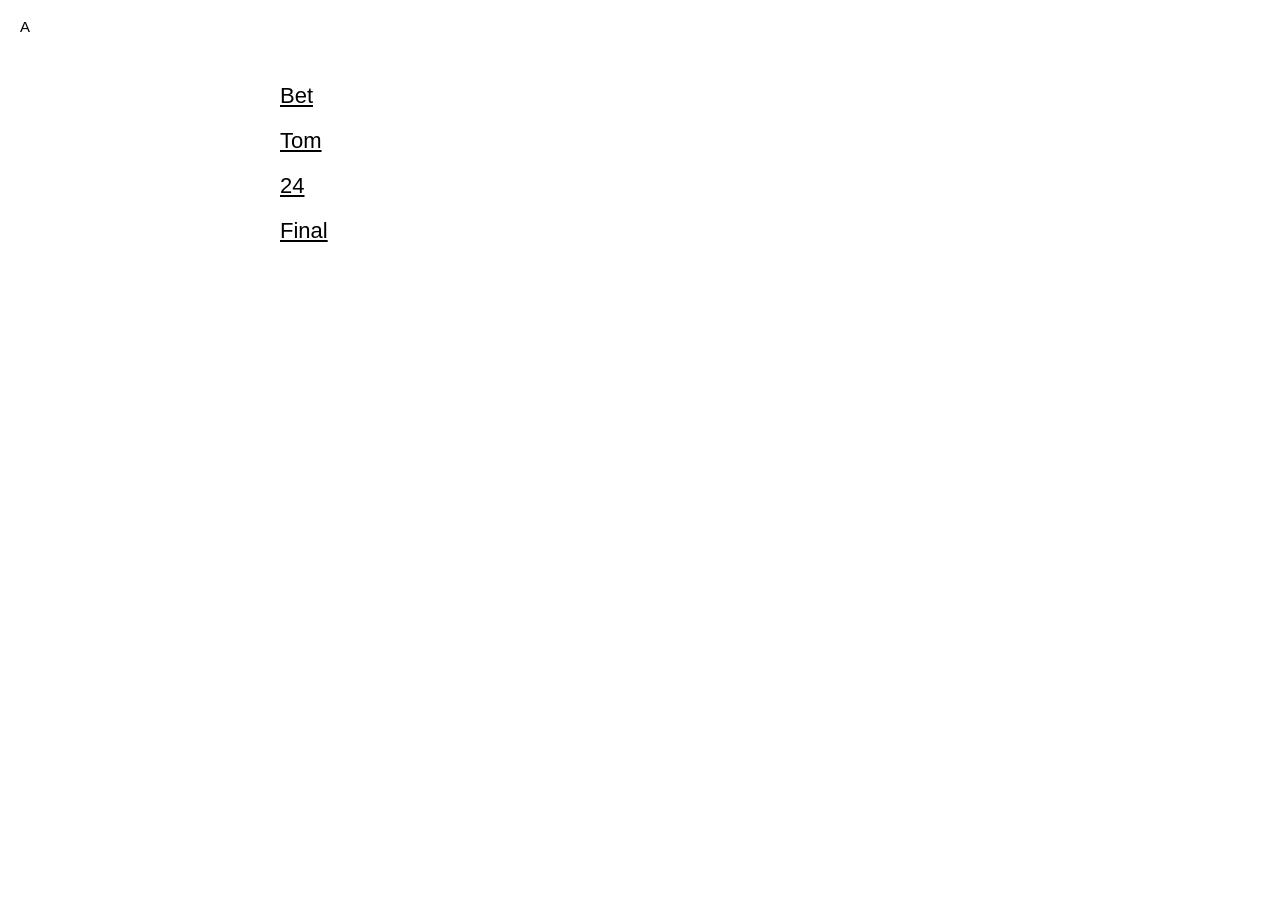
==== index.html @ ea5766e1 "Add files via upload" ====
<!DOCTYPE html>
<html lang="en">
<head>
  <meta charset="utf-8">
  <meta name="viewport" content="width=device-width, initial-scale=1">
  <title>A</title>
  <link rel="stylesheet" href="style.css">
</head>
<body>

  <!-- Hunt title: appears at the top of every page -->
  <a class="hunt-title" href="index.html">A</a>

  <main>
    <!--
      THE LIST OF PUZZLES
      Each line: a link to the puzzle page, plus an empty <span> where the
      solver's answer appears once they've solved it (data-solved-for must
      match the data-puzzle nickname on that puzzle's answer form).
    -->
    <ul class="puzzle-list">
      <li><a href="bet.html">Bet</a><span class="solved-answer" data-solved-for="bet"></span></li>
      <li><a href="tom.html">Tom</a><span class="solved-answer" data-solved-for="tom"></span></li>
      <li><a href="24.html">24</a><span class="solved-answer" data-solved-for="24"></span></li>
      <!-- The final puzzle has no title of its own; this link text is just for the list -->
      <li><a href="final.html">Final</a><span class="solved-answer" data-solved-for="final"></span></li>
    </ul>
  </main>

  <script src="check.js"></script>
</body>
</html>
---- style.css ----
/*
  STYLE FOR THE WHOLE HUNT
  Every page uses this one file, so a change here changes every page.
  The look: black text on a white page, nothing else.
*/

/* Basic page setup */
* { box-sizing: border-box; }

html {
  color-scheme: light;          /* always a white page, even in dark mode */
}

body {
  margin: 0;
  background: #fff;
  color: #000;
  font: 18px/1.5 "Helvetica Neue", Helvetica, Arial, sans-serif;
}

/* The small "A" at the very top of every page (the hunt title) */
.hunt-title {
  display: inline-block;
  padding: 16px 20px;
  font-size: 15px;
  color: #000;
  text-decoration: none;
}

/* The column that holds each page's content */
main {
  max-width: 760px;
  margin: 0 auto;
  padding: 24px 20px 80px;
}

/* Puzzle titles (Bet, Tom, 24) */
h1 {
  font-size: 32px;
  font-weight: normal;
  margin: 0 0 32px;
}

a { color: #000; }

img {
  display: block;
  max-width: 100%;
  height: auto;
}

/* ---------- Home page list of puzzles ---------- */
.puzzle-list {
  list-style: none;
  padding: 0;
  margin: 0;
  font-size: 22px;
}
.puzzle-list li { margin: 0 0 12px; }
.puzzle-list .solved-answer {
  margin-left: 16px;
  font-size: 16px;
  letter-spacing: 0.05em;
}

/* ---------- Bet: crossword clues in two columns ---------- */
.clues {
  display: grid;
  grid-template-columns: 1fr 1fr;
  gap: 24px;
  margin-top: 32px;
}
.clues h2 {
  font-size: 16px;
  font-weight: bold;
  margin: 0 0 8px;
}
.clues ol {
  list-style: none;
  padding: 0;
  margin: 0;
}
.clues li { margin: 0 0 4px; }

/* ---------- Tom: rows of empty squares ---------- */
.tom p { margin: 0 0 12px; }
.boxes {
  display: flex;
  align-items: center;
  gap: 6px;
}
.boxes span.box {
  width: 44px;
  height: 44px;
  border: 2px solid #000;
}
.boxes .label { margin-right: 8px; }
.arrow {
  font-size: 28px;
  margin: 8px 0 24px !important;
}

/* ---------- 24: grid of eight images ---------- */
.image-grid {
  display: grid;
  grid-template-columns: repeat(4, 1fr);
  gap: 12px;
}

/* ---------- The answer box at the bottom of each puzzle ---------- */
.answer {
  margin-top: 48px;
  display: flex;
  flex-wrap: wrap;
  gap: 8px;
  align-items: center;
}
.answer input {
  font: inherit;
  font-size: 16px;
  padding: 8px 10px;
  border: 1px solid #000;
  border-radius: 0;
  width: 260px;
  max-width: 100%;
  text-transform: uppercase;
}
.answer button {
  font: inherit;
  font-size: 16px;
  padding: 8px 16px;
  background: #fff;
  color: #000;
  border: 1px solid #000;
  border-radius: 0;
  cursor: pointer;
}
.answer button:hover { background: #000; color: #fff; }
.answer .result {
  flex-basis: 100%;
  margin: 8px 0 0;
  min-height: 1.5em;
}

/* Phones */
@media (max-width: 600px) {
  .image-grid { grid-template-columns: repeat(2, 1fr); }
  .clues { grid-template-columns: 1fr; }
  .boxes span.box { width: 36px; height: 36px; }
}
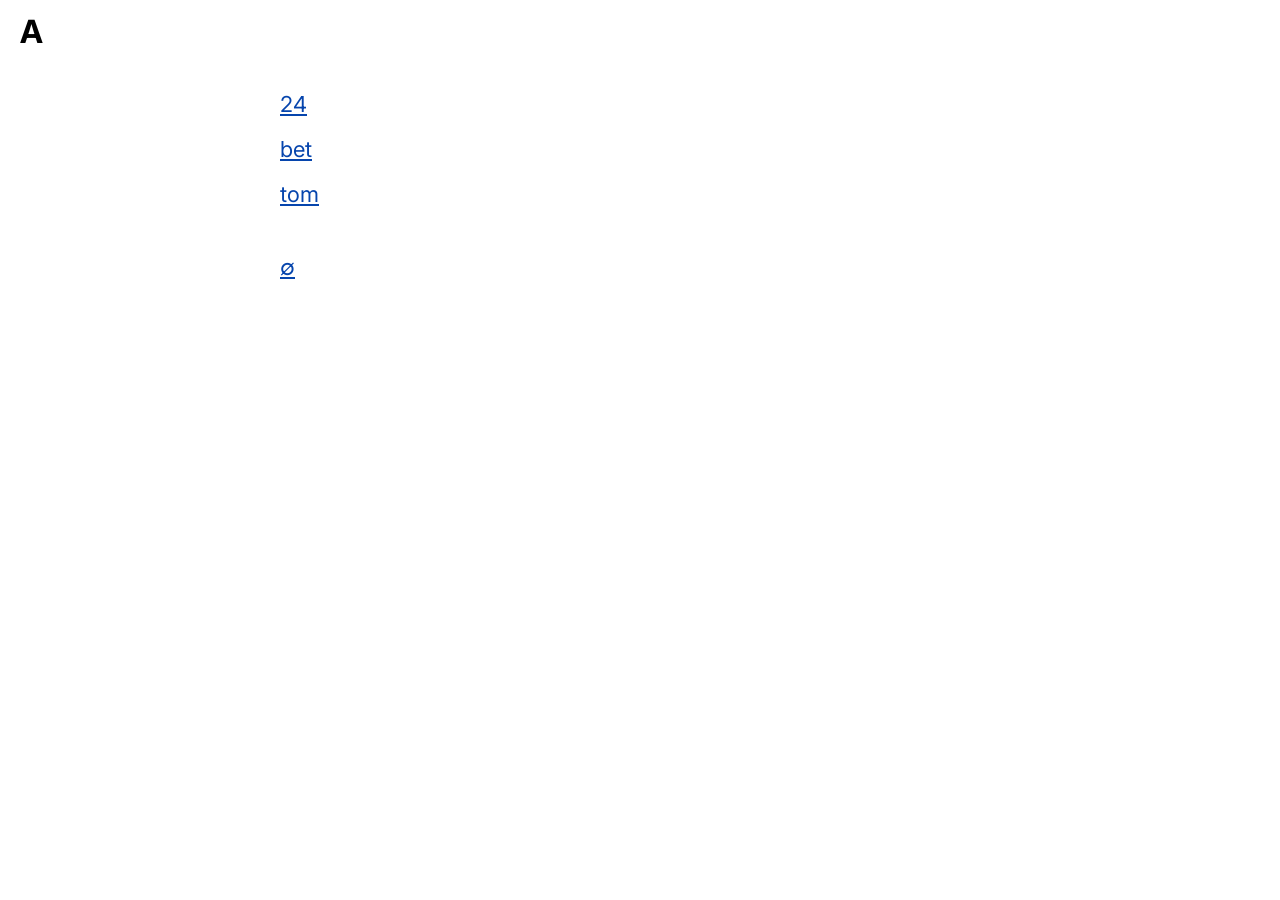
==== commit 81b4496d: "Cosmetic updates: Inter font, bold logo, lowercase titles, new puzzle order, blue links, untitled fi" ====
--- a/index.html
+++ b/index.html
@@ -4,6 +4,10 @@
   <meta charset="utf-8">
   <meta name="viewport" content="width=device-width, initial-scale=1">
   <title>A</title>
+  <!-- Loads the Inter font from Google Fonts -->
+  <link rel="preconnect" href="https://fonts.googleapis.com">
+  <link rel="preconnect" href="https://fonts.gstatic.com" crossorigin>
+  <link rel="stylesheet" href="https://fonts.googleapis.com/css2?family=Inter:wght@400;700&display=swap">
   <link rel="stylesheet" href="style.css">
 </head>
 <body>
@@ -19,11 +23,13 @@
       match the data-puzzle nickname on that puzzle's answer form).
     -->
     <ul class="puzzle-list">
-      <li><a href="bet.html">Bet</a><span class="solved-answer" data-solved-for="bet"></span></li>
-      <li><a href="tom.html">Tom</a><span class="solved-answer" data-solved-for="tom"></span></li>
       <li><a href="24.html">24</a><span class="solved-answer" data-solved-for="24"></span></li>
-      <!-- The final puzzle has no title of its own; this link text is just for the list -->
-      <li><a href="final.html">Final</a><span class="solved-answer" data-solved-for="final"></span></li>
+      <li><a href="bet.html">bet</a><span class="solved-answer" data-solved-for="bet"></span></li>
+      <li><a href="tom.html">tom</a><span class="solved-answer" data-solved-for="tom"></span></li>
+      <!-- The final puzzle: its link is the empty-set symbol. The "final-link"
+           class adds the gap above it (see style.css). aria-label gives
+           screen readers a word to read instead of the symbol. -->
+      <li class="final-link"><a href="final.html" aria-label="final puzzle">∅</a><span class="solved-answer" data-solved-for="final"></span></li>
     </ul>
   </main>
 
--- a/style.css
+++ b/style.css
@@ -15,14 +15,18 @@
   margin: 0;
   background: #fff;
   color: #000;
-  font: 18px/1.5 "Helvetica Neue", Helvetica, Arial, sans-serif;
+  /* Inter is loaded in each page's <head>; the others are backups */
+  font: 18px/1.5 "Inter", "Helvetica Neue", Helvetica, Arial, sans-serif;
 }
 
-/* The small "A" at the very top of every page (the hunt title) */
+/* The "A" logo at the very top of every page (the hunt title).
+   It's a link, but stays black (not blue) because it's the logo. */
 .hunt-title {
   display: inline-block;
   padding: 16px 20px;
-  font-size: 15px;
+  font-size: 32px;
+  font-weight: bold;
+  line-height: 1;
   color: #000;
   text-decoration: none;
 }
@@ -34,14 +38,15 @@
   padding: 24px 20px 80px;
 }
 
-/* Puzzle titles (Bet, Tom, 24) */
+/* Puzzle titles (24, bet, tom) */
 h1 {
   font-size: 32px;
   font-weight: normal;
   margin: 0 0 32px;
 }
 
-a { color: #000; }
+/* Links are blue. To change the shade, change this color code. */
+a { color: #0645ad; }
 
 img {
   display: block;
@@ -57,9 +62,22 @@
   font-size: 22px;
 }
 .puzzle-list li { margin: 0 0 12px; }
+.puzzle-list li.final-link { margin-top: 40px; }   /* the gap above ∅ */
 .puzzle-list .solved-answer {
   margin-left: 16px;
   font-size: 16px;
+  letter-spacing: 0.05em;
+}
+
+/* ---------- Final: answers from the other puzzles, above the image ---------- */
+.feeder-answers {
+  list-style: none;
+  padding: 0;
+  margin: 0 0 32px;
+}
+.feeder-answers li {
+  margin: 0 0 8px;
+  min-height: 1.5em;         /* keeps an empty line's space even before it's solved */
   letter-spacing: 0.05em;
 }
 
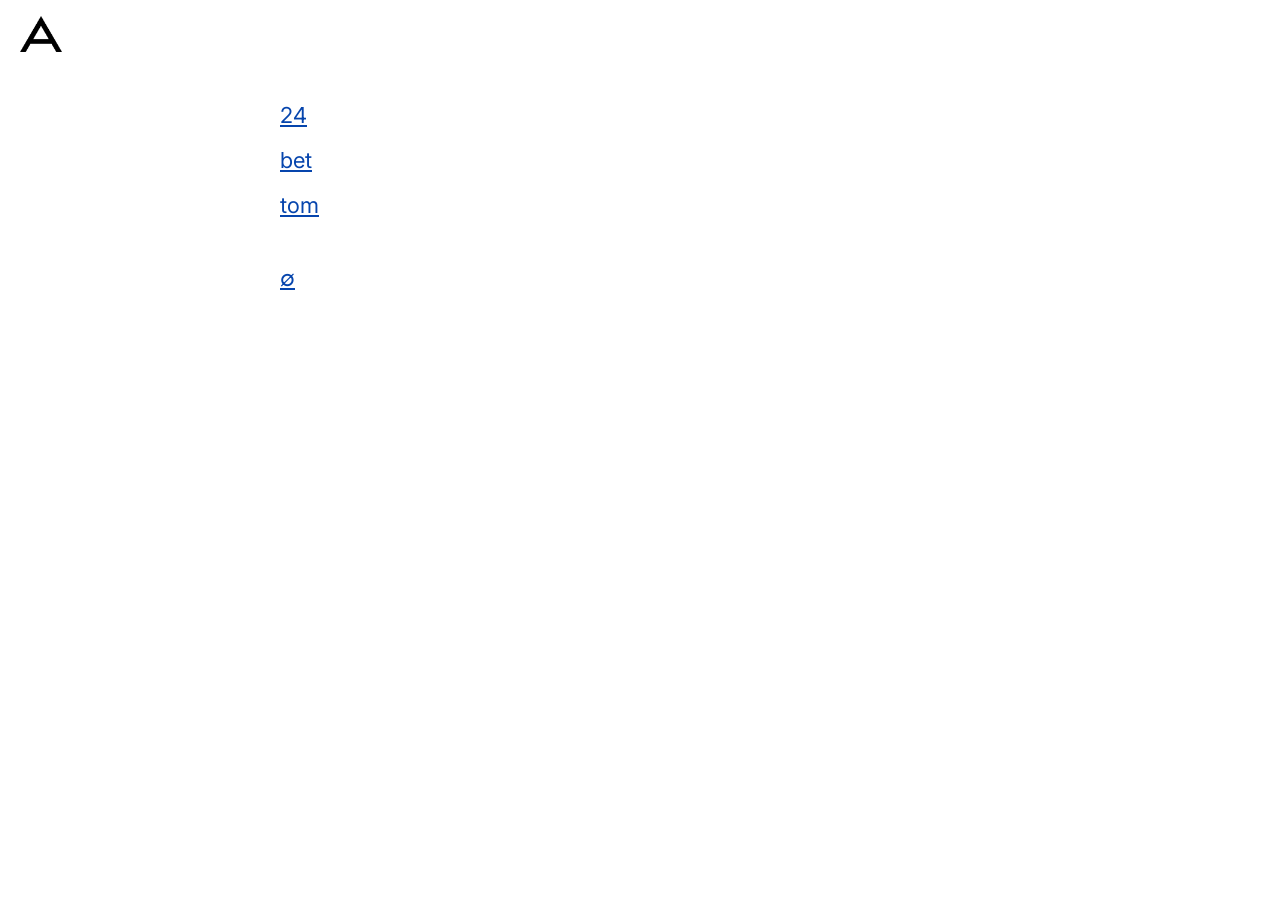
==== commit b254e79b: "Use image logo on every page; replace final puzzle image Co-Authored-By: Claude Opus 5.5 <noreply@an" ====
--- a/index.html
+++ b/index.html
@@ -13,7 +13,8 @@
 <body>
 
   <!-- Hunt title: appears at the top of every page -->
-  <a class="hunt-title" href="index.html">A</a>
+  <!-- Logo (images/logo.png); its size is set by .hunt-title img in style.css -->
+  <a class="hunt-title" href="index.html"><img src="images/logo.png" alt="A" width="139" height="120"></a>
 
   <main>
     <!--
--- a/style.css
+++ b/style.css
@@ -20,15 +20,14 @@
 }
 
 /* The "A" logo at the very top of every page (the hunt title).
-   It's a link, but stays black (not blue) because it's the logo. */
+   It's the picture images/logo.png, and clicking it goes home. */
 .hunt-title {
   display: inline-block;
   padding: 16px 20px;
-  font-size: 32px;
-  font-weight: bold;
-  line-height: 1;
-  color: #000;
-  text-decoration: none;
+}
+.hunt-title img {
+  height: 36px;        /* logo size: change this number to resize it */
+  width: auto;         /* keeps the logo's shape */
 }
 
 /* The column that holds each page's content */
@@ -112,10 +111,65 @@
   height: 44px;
   border: 2px solid #000;
 }
-.boxes .label { margin-right: 8px; }
 .arrow {
   font-size: 28px;
   margin: 8px 0 24px !important;
+}
+
+/* Tom's last row: the blue hand-written note and circle.
+   "Pen blue" is set once here; change it to recolor both drawings. */
+.handwritten-row {
+  --pen: #2340c8;
+  position: relative;          /* lets the note be placed relative to this row */
+}
+/* "heavy →": hangs off to the LEFT of the squares (outside the text column),
+   so the squares still line up with the rows above. */
+.scribble-note {
+  position: absolute;
+  right: calc(100% + 4px);     /* just left of the first square */
+  top: 14px;                   /* a little lower than the middle, like the sketch */
+  display: flex;
+  align-items: center;
+  font-family: "Caveat", "Comic Sans MS", cursive;
+  font-size: 30px;
+  line-height: 1;
+  color: var(--pen);
+  white-space: nowrap;
+  transform: rotate(-7deg);    /* slight tilt so it looks hand-written */
+}
+/* The two drawings share the same "pen" look */
+.scribble-arrow path,
+.scribble-circle path {
+  fill: none;
+  stroke: var(--pen);
+  stroke-width: 2.5;
+  stroke-linecap: round;
+  stroke-linejoin: round;
+  vector-effect: non-scaling-stroke;   /* keeps the line the same thickness */
+}
+.scribble-arrow {
+  width: 34px;
+  height: 17px;
+  margin-left: 2px;
+}
+/* The circle sits on top of the first square, a bit bigger than it */
+.boxes span.circled { position: relative; }
+.scribble-circle {
+  position: absolute;
+  left: -14px;
+  top: -14px;
+  width: calc(100% + 28px);
+  height: calc(100% + 28px);
+  transform: rotate(-4deg);
+  pointer-events: none;
+}
+/* On narrower screens there's no room to the left of the column,
+   so the note sits in the row just before the squares instead. */
+@media (max-width: 1000px) {
+  .scribble-note {
+    position: static;
+    margin-right: 14px;        /* room for the circle */
+  }
 }
 
 /* ---------- 24: grid of eight images ---------- */
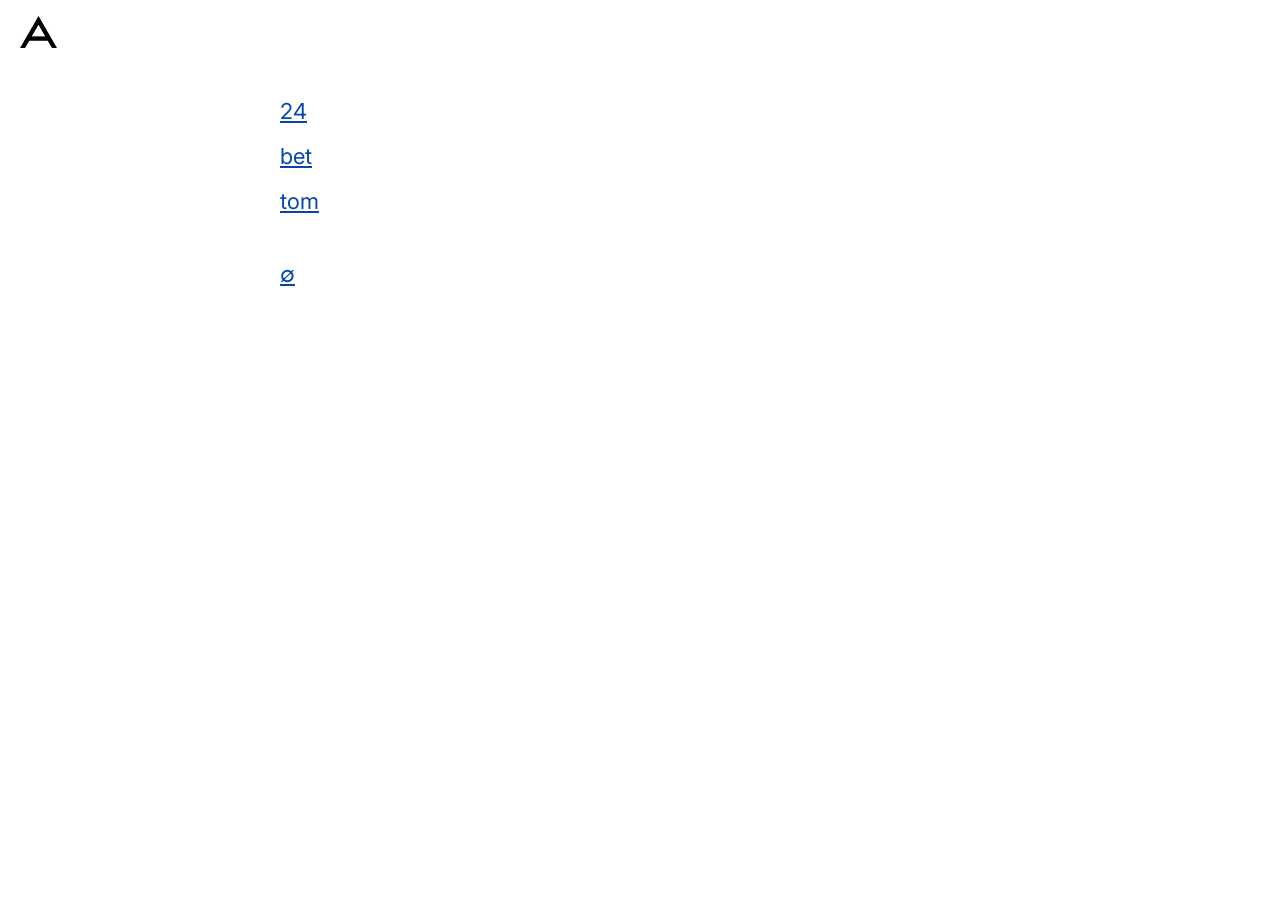
==== commit 87a57e55: "Add version tag to stylesheet links so browsers load the latest CSS Co-Authored-By: Claude Opus 5.5 " ====
--- a/index.html
+++ b/index.html
@@ -8,7 +8,10 @@
   <link rel="preconnect" href="https://fonts.googleapis.com">
   <link rel="preconnect" href="https://fonts.gstatic.com" crossorigin>
   <link rel="stylesheet" href="https://fonts.googleapis.com/css2?family=Inter:wght@400;700&display=swap">
-  <link rel="stylesheet" href="style.css">
+  <!-- The "?v=2" makes browsers fetch the newest style.css instead of an old
+       saved copy. After changing style.css, raise the number (v=3, v=4...)
+       on every page. -->
+  <link rel="stylesheet" href="style.css?v=2">
 </head>
 <body>
 
--- a/style.css
+++ b/style.css
@@ -26,7 +26,7 @@
   padding: 16px 20px;
 }
 .hunt-title img {
-  height: 36px;        /* logo size: change this number to resize it */
+  height: 32px;        /* logo size: change this number to resize it */
   width: auto;         /* keeps the logo's shape */
 }
 
@@ -172,11 +172,103 @@
   }
 }
 
-/* ---------- 24: grid of eight images ---------- */
-.image-grid {
+/* ---------- 24: posters with blank lines, then the laurel face ---------- */
+
+/* The puzzle area is wider than the normal text column: up to 1640px,
+   but never wider than the screen (minus 20px on each side). The
+   left/transform pair keeps it centered on the page. */
+.puzzle-24 {
+  width: min(1640px, calc(100vw - 40px));
+  position: relative;
+  left: 50%;
+  transform: translateX(-50%);
+}
+
+/* The two groups of four posters, side by side with a wide gap */
+.poster-groups {
+  display: flex;
+  justify-content: center;
+  gap: 10%;                       /* the gap between the two groups */
+}
+.poster-group {
+  flex: 1 1 0;                    /* both groups get the same width */
+  max-width: 720px;
   display: grid;
   grid-template-columns: repeat(4, 1fr);
-  gap: 12px;
+  gap: 12px;                      /* the gap between posters in a group */
+}
+/* One poster plus its blank line underneath */
+.poster {
+  margin: 0;
+  display: flex;
+  flex-direction: column;
+  align-items: center;            /* centers the line under the poster */
+}
+.poster img { width: 100%; }
+
+/* A blank line (used under posters and in the speech row) */
+.blank {
+  display: block;
+  height: 0;
+  border-bottom: 3px solid #000;
+}
+.poster .blank {
+  width: 38%;                     /* line length, compared to the poster */
+  margin-top: 40px;               /* space between poster and line */
+}
+
+/* The laurel face "saying" eight more blanks */
+.speech {
+  display: flex;
+  align-items: center;
+  justify-content: center;
+  gap: 16px;
+  margin-top: 80px;
+}
+.speech img { width: 120px; }     /* size of the face */
+.speech .colon {
+  font-size: 44px;
+  font-weight: bold;
+  line-height: 1;
+  margin-right: 16px;
+}
+.blank-lines {                    /* holds the two groups of four lines */
+  display: flex;
+  gap: 120px;                     /* the gap between the two groups */
+  position: relative;
+  top: 18px;                      /* moves the lines down so they sit low, like
+                                     the bottom of a letter (bigger = lower) */
+}
+.blank-group {
+  display: flex;
+  gap: 50px;                      /* the gap between lines in a group */
+}
+.speech .blank {
+  width: 36px;
+  border-bottom-width: 2px;
+}
+
+/* Narrower screens: stack the two groups of posters instead of putting
+   them side by side, and tighten up the speech lines a little. */
+@media (max-width: 1100px) {
+  .poster-groups { flex-direction: column; align-items: center; gap: 40px; }
+  .poster-group { width: 100%; }
+  .blank-lines { gap: 70px; }
+  .blank-group { gap: 30px; }
+}
+/* Narrower still: the two groups of speech lines stack too */
+@media (max-width: 780px) {
+  .blank-lines { flex-direction: column; gap: 40px; }
+}
+@media (max-width: 600px) {
+  .poster-group { gap: 8px; }
+  .poster .blank { margin-top: 20px; border-bottom-width: 2px; }
+  .speech { gap: 10px; margin-top: 48px; }
+  .speech img { width: 72px; }
+  .speech .colon { font-size: 32px; margin-right: 6px; }
+  .blank-lines { top: 13px; }     /* a bit less, since the colon is smaller here */
+  .blank-group { gap: 18px; }
+  .speech .blank { width: 26px; }
 }
 
 /* ---------- The answer box at the bottom of each puzzle ---------- */
@@ -216,7 +308,6 @@
 
 /* Phones */
 @media (max-width: 600px) {
-  .image-grid { grid-template-columns: repeat(2, 1fr); }
   .clues { grid-template-columns: 1fr; }
   .boxes span.box { width: 36px; height: 36px; }
 }
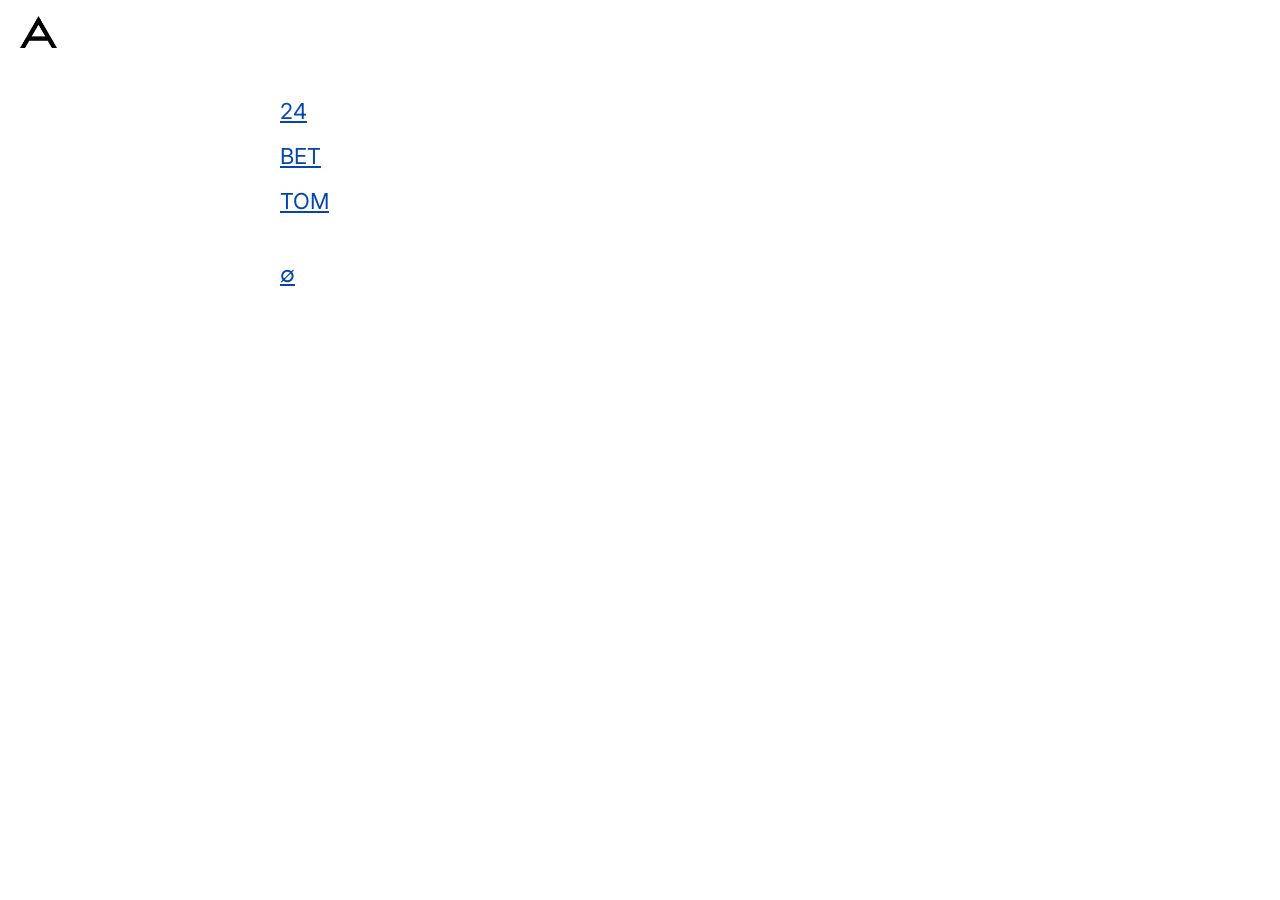
==== commit 989ddbbb: "Update index.html" ====
--- a/index.html
+++ b/index.html
@@ -28,8 +28,8 @@
     -->
     <ul class="puzzle-list">
       <li><a href="24.html">24</a><span class="solved-answer" data-solved-for="24"></span></li>
-      <li><a href="bet.html">bet</a><span class="solved-answer" data-solved-for="bet"></span></li>
-      <li><a href="tom.html">tom</a><span class="solved-answer" data-solved-for="tom"></span></li>
+      <li><a href="bet.html">BET</a><span class="solved-answer" data-solved-for="bet"></span></li>
+      <li><a href="tom.html">TOM</a><span class="solved-answer" data-solved-for="tom"></span></li>
       <!-- The final puzzle: its link is the empty-set symbol. The "final-link"
            class adds the gap above it (see style.css). aria-label gives
            screen readers a word to read instead of the symbol. -->
